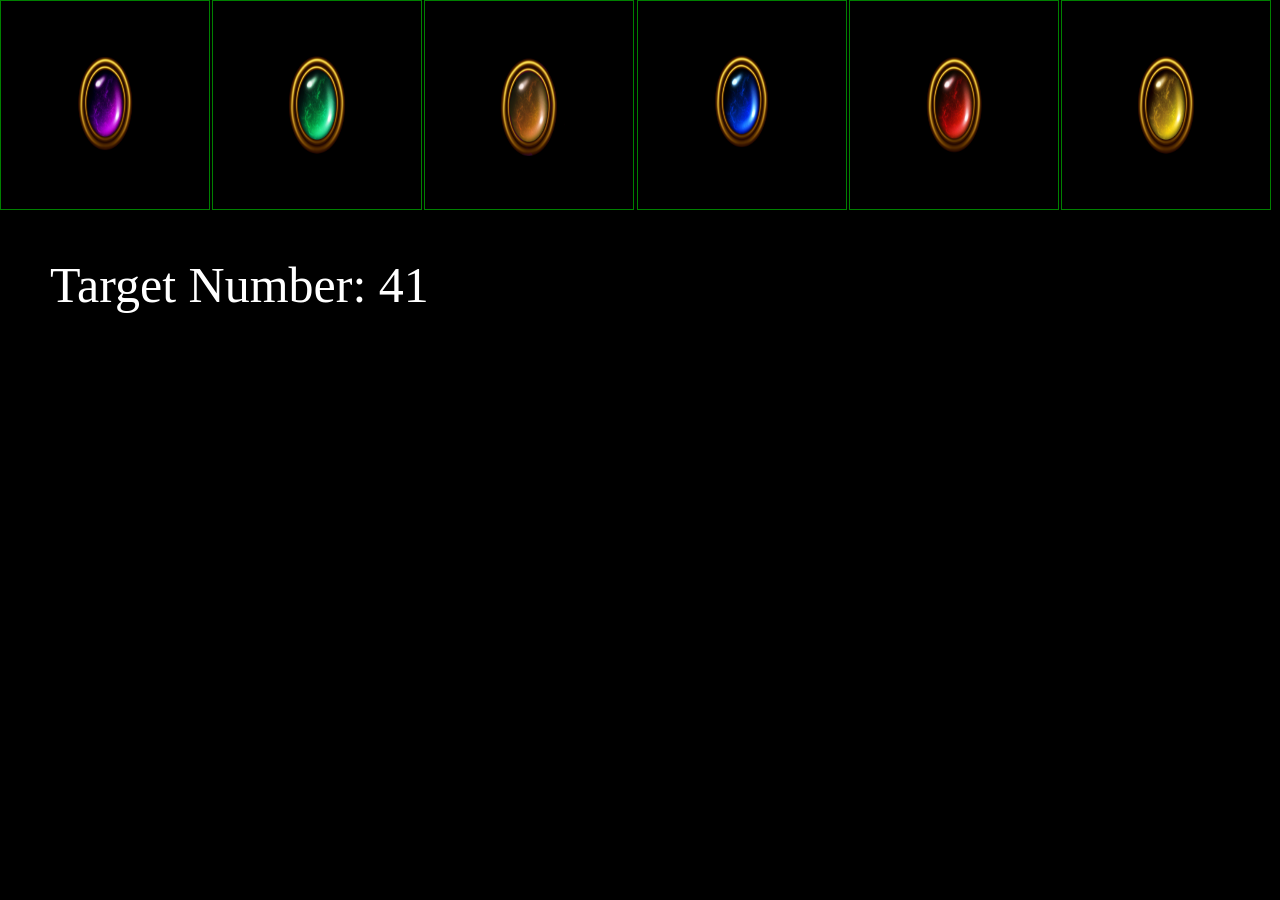
==== index.html @ c1b8de1d "intial commit" ====
<!DOCTYPE html>
<html>
<head>
    <title>Soul Stone Gem Game</title>
    <!--Javascript Link -->
    <script type="text/javascript" src="https://cdnjs.cloudflare.com/ajax/libs/jquery/3.2.1/jquery.min.js"></script>
    <!-- Universal Reset -->
    <link rel="stylesheet" type="text/css" href="assets/css/reset.css">
    <!-- CSS Style -->
    <link rel="stylesheet" type="text/css" href="assets/css/style.css">


</head>
<body>
    

    <div class="crystals">
        <img class="resetButton" src="assets/images/power_stone_trans.png" alt="power stone purple"/>
        <img class="increaseScore"src="assets/images/time_stone_trans.png" alt="time stone green"/>
        <img class="increaseScore" src="assets/images/soul_stone_trans.png" alt="soul stone orange"/>
        <img class="increaseScore" src="assets/images/space_stone_trans.png" alt="space stone blue"/>
        <img class="increaseScore" src="assets/images/reality_stone_trans.png" alt="reality stone red"/>
        <img class="increaseScore" src="assets/images/mind_stone_trans.png" alt="mind stone yellow"/>
    </div>
    <p id="result"></p>
    <p id="current"></p>
    <p id="win"></p>
    <p id="lost"></p>
    
    
    
    <script type="text/javascript" src="assets/javascript/game.js"></script>
</body>
</html>
---- assets/css/style.css ----
body{ 
     background-color: black;
     background-image: url('https://wallpapercave.com/wp/wp1815880.jpg');
    color: white;
    font-size: 50px;
}

.crystals > img {  
     border:1px solid green;
     height:200px;
     width: 200px;
     padding: 4px;
}

.crystals > img:hover { border: 4px solid hsl(0, 100%, 50%);
-webkit-animation: rainbow 0.5s infinite alternate;
}

.crystals > img:click {
    border:1px solid green;
     height: 150px;
     width: 150px;
     padding: 4px;
}




.crystals {
    display:flex;
    justify-content: space-between;
    align-items: center;
}

p {
    margin: 50px;
}
@-webkit-keyframes rainbow {
    0% {border-color: hsl(0, 100%, 50%);}
    20% {border-color: hsl(255, 100%, 50%);}
    5% {border-color: hsl(123, 100%, 50%);}
    20% {border-color: hsl(71, 100%, 50%);}
    35% {border-color: hsl(44, 100%, 50%);}
    50% {border-color: hsl(255, 84%, 55%);}
    
  }
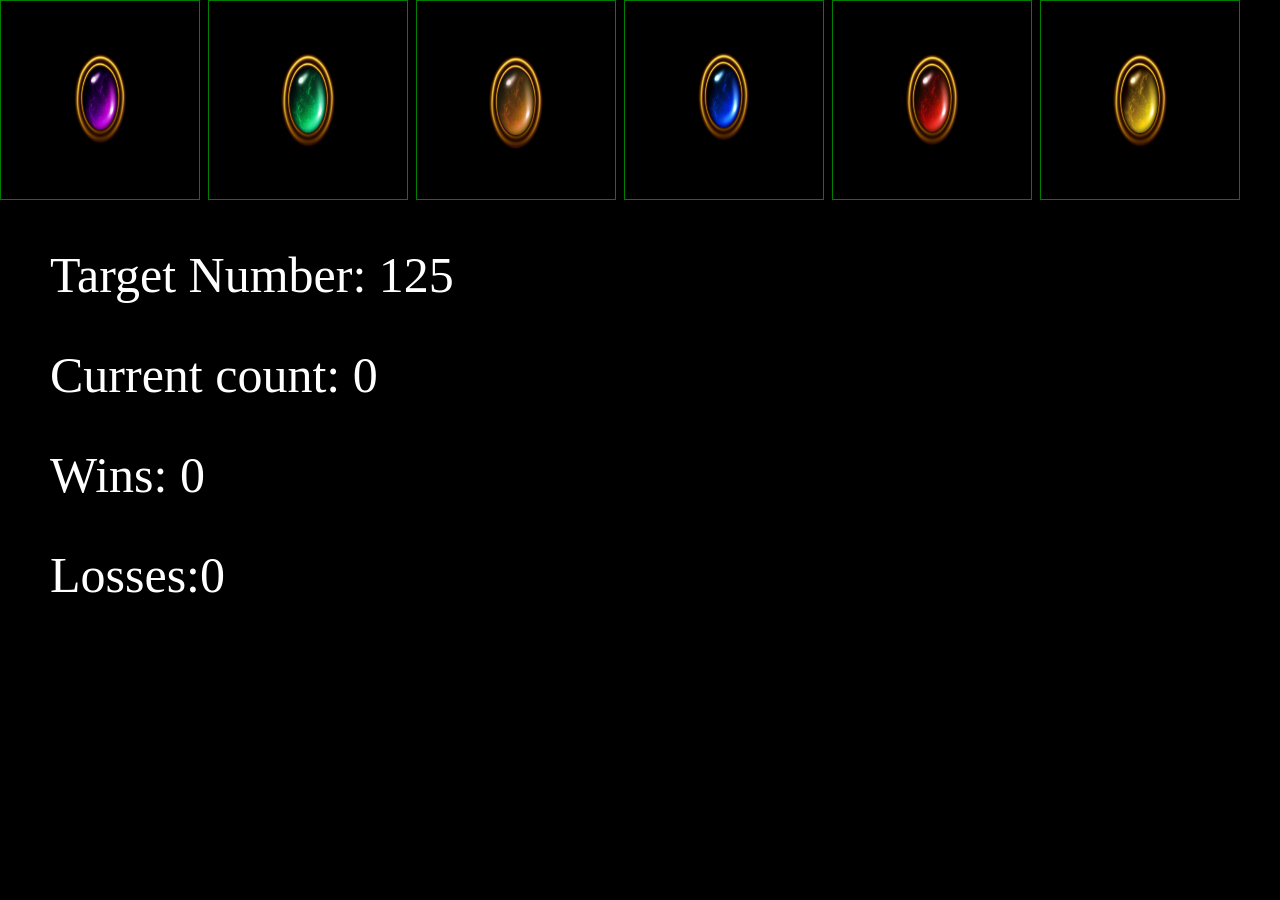
==== commit b3de110c: "added win loss syntax" ====
--- a/index.html
+++ b/index.html
@@ -1,34 +1,35 @@
 <!DOCTYPE html>
 <html>
+
 <head>
     <title>Soul Stone Gem Game</title>
-    <!--Javascript Link -->
-    <script type="text/javascript" src="https://cdnjs.cloudflare.com/ajax/libs/jquery/3.2.1/jquery.min.js"></script>
     <!-- Universal Reset -->
     <link rel="stylesheet" type="text/css" href="assets/css/reset.css">
     <!-- CSS Style -->
     <link rel="stylesheet" type="text/css" href="assets/css/style.css">
+</head>
+
+<body>
 
 
-</head>
-<body>
-    
-
     <div class="crystals">
-        <img class="resetButton" src="assets/images/power_stone_trans.png" alt="power stone purple"/>
-        <img class="increaseScore"src="assets/images/time_stone_trans.png" alt="time stone green"/>
-        <img class="increaseScore" src="assets/images/soul_stone_trans.png" alt="soul stone orange"/>
-        <img class="increaseScore" src="assets/images/space_stone_trans.png" alt="space stone blue"/>
-        <img class="increaseScore" src="assets/images/reality_stone_trans.png" alt="reality stone red"/>
-        <img class="increaseScore" src="assets/images/mind_stone_trans.png" alt="mind stone yellow"/>
+        <img class="resetButton" src="assets/images/power_stone_trans.png" alt="power stone purple" />
+        <img class="increaseScore" src="assets/images/time_stone_trans.png" alt="time stone green" />
+        <img class="increaseScore" src="assets/images/soul_stone_trans.png" alt="soul stone orange" />
+        <img class="increaseScore" src="assets/images/space_stone_trans.png" alt="space stone blue" />
+        <img class="increaseScore" src="assets/images/reality_stone_trans.png" alt="reality stone red" />
+        <img class="increaseScore" src="assets/images/mind_stone_trans.png" alt="mind stone yellow" />
     </div>
     <p id="result"></p>
     <p id="current"></p>
-    <p id="win"></p>
-    <p id="lost"></p>
-    
-    
-    
-    <script type="text/javascript" src="assets/javascript/game.js"></script>
+    <p id="wins"></p>
+    <p id="losses"></p>
+
+
+    <!--Javascript Link -->
+    <script src="https://cdnjs.cloudflare.com/ajax/libs/jquery/3.2.1/jquery.min.js"></script>
+    <!--<script type="text/javascript" src="assets/javascript/game.js"></script>-->
+    <script src="assets/javascript/game.js"></script>
 </body>
+
 </html>
--- a/assets/css/style.css
+++ b/assets/css/style.css
@@ -1,34 +1,40 @@
+* {
+    margin: 0;
+    padding: 0;
+    box-sizing: border-box;
+}
 
-body{ 
-     background-color: black;
-     background-image: url('https://wallpapercave.com/wp/wp1815880.jpg');
+body {
+    background-color: black;
+    background-image: url('https://wallpapercave.com/wp/wp1815880.jpg');
     color: white;
     font-size: 50px;
 }
 
-.crystals > img {  
-     border:1px solid green;
-     height:200px;
-     width: 200px;
-     padding: 4px;
+.crystals>img {
+    border: 1px solid green;
+    height: 200px;
+    width: 200px;
+    padding: 4px;
 }
 
-.crystals > img:hover { border: 4px solid hsl(0, 100%, 50%);
--webkit-animation: rainbow 0.5s infinite alternate;
+.crystals>img:hover {
+    border: 4px solid hsl(0, 100%, 50%);
+    -webkit-animation: rainbow 0.5s infinite alternate;
 }
 
-.crystals > img:click {
-    border:1px solid green;
-     height: 150px;
-     width: 150px;
-     padding: 4px;
+.crystals>img:click {
+    border: 1px solid green;
+    height: 150px;
+    width: 150px;
+    padding: 4px;
 }
 
 
 
 
 .crystals {
-    display:flex;
+    display: flex;
     justify-content: space-between;
     align-items: center;
 }
@@ -36,14 +42,30 @@
 p {
     margin: 50px;
 }
+
 @-webkit-keyframes rainbow {
-    0% {border-color: hsl(0, 100%, 50%);}
-    20% {border-color: hsl(255, 100%, 50%);}
-    5% {border-color: hsl(123, 100%, 50%);}
-    20% {border-color: hsl(71, 100%, 50%);}
-    35% {border-color: hsl(44, 100%, 50%);}
-    50% {border-color: hsl(255, 84%, 55%);}
-    
-  }
-  
-  +    0% {
+        border-color: hsl(0, 100%, 50%);
+    }
+
+    20% {
+        border-color: hsl(255, 100%, 50%);
+    }
+
+    5% {
+        border-color: hsl(123, 100%, 50%);
+    }
+
+    20% {
+        border-color: hsl(71, 100%, 50%);
+    }
+
+    35% {
+        border-color: hsl(44, 100%, 50%);
+    }
+
+    50% {
+        border-color: hsl(255, 84%, 55%);
+    }
+
+}
